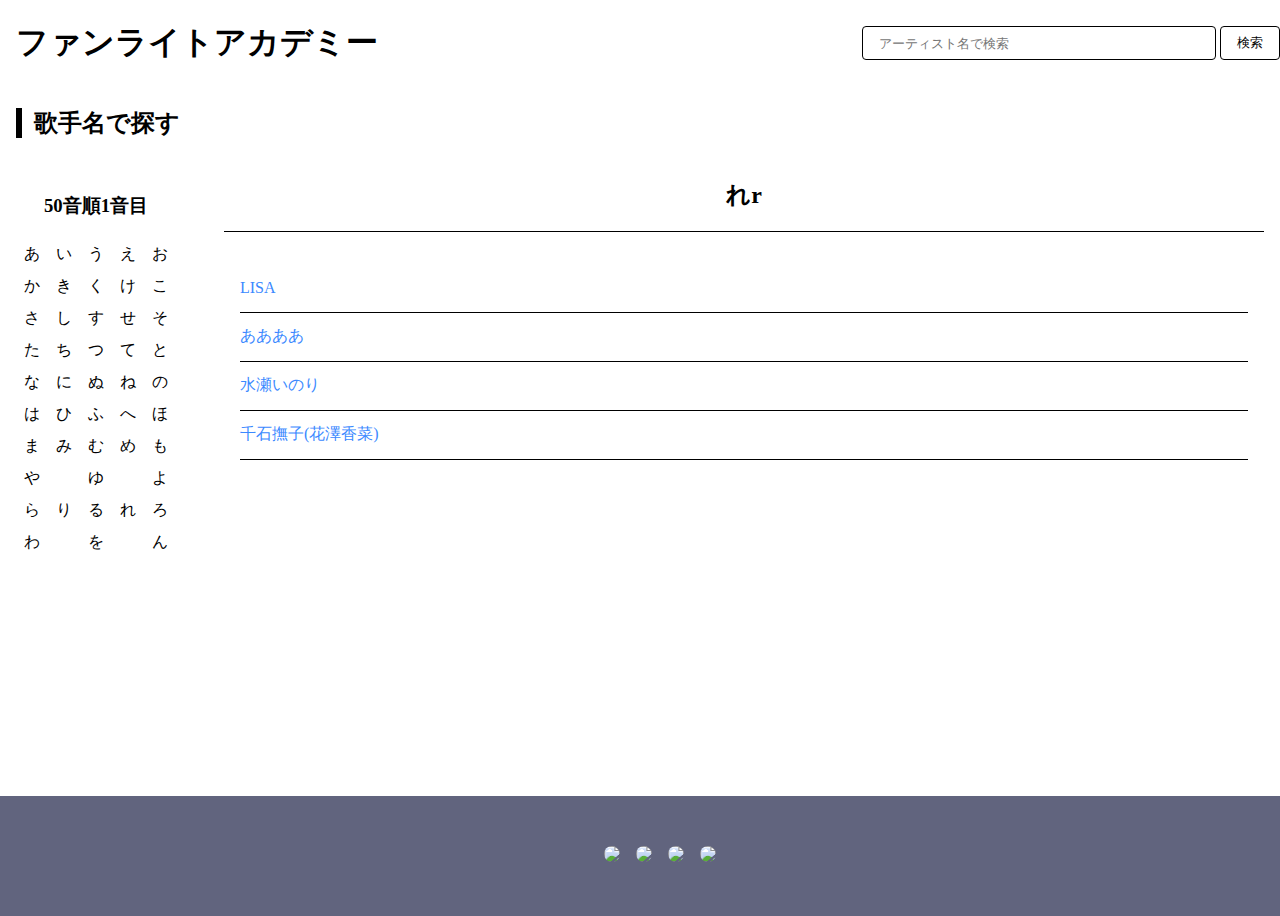
==== html/index.html @ 968b4497 "移動" ====
<!DOCTYPE html>
<html lang="en">
  <head>
    <meta charset="UTF-8" />
    <meta name="viewport" content="width=device-width, initial-scale=1.0" />
    <title>Document</title>
    <link href="../css/index.css" rel="stylesheet" type="text/css" />
  </head>
  <body>
    <div class="container">
      <div class="titlebar">
        <h1>ファンライトアカデミー</h1>
        <div class="searchbox">
          <input class="search-input" placeholder="アーティスト名で検索" />
          <button class="search-button" type="button">検索</button>
        </div>
      </div>

      <h2 class="page-title">歌手名で探す</h2>

      <div class="main">
        <div class="sidemenu">
          <h3>50音順1音目</h3>
          <ol class="artist-navi">
            <li>あ</li>
            <li>い</li>
            <li>う</li>
            <li>え</li>
            <li>お</li>
            <li>か</li>
            <li>き</li>
            <li>く</li>
            <li>け</li>
            <li>こ</li>
            <li>さ</li>
            <li>し</li>
            <li>す</li>
            <li>せ</li>
            <li>そ</li>
            <li>た</li>
            <li>ち</li>
            <li>つ</li>
            <li>て</li>
            <li>と</li>
            <li>な</li>
            <li>に</li>
            <li>ぬ</li>
            <li>ね</li>
            <li>の</li>
            <li>は</li>
            <li>ひ</li>
            <li>ふ</li>
            <li>へ</li>
            <li>ほ</li>
            <li>ま</li>
            <li>み</li>
            <li>む</li>
            <li>め</li>
            <li>も</li>
            <li>や</li>
            <li class="hidden">い</li>
            <li>ゆ</li>
            <li class="hidden">え</li>
            <li>よ</li>
            <li>ら</li>
            <li>り</li>
            <li>る</li>
            <li>れ</li>
            <li>ろ</li>
            <li>わ</li>
            <li class="hidden">い</li>
            <li>を</li>
            <li class="hidden">え</li>
            <li>ん</li>
          </ol>
        </div>

        <div class="content">
          <h2 class="prefix">れr</h2>
          <hr class="divider" />
          <ol class="artist-list">
            <li>
              <a href="artist.html">LISA</a>
            </li>
            <li><a href="artist.html">ああああ</a></li>
            <li><a href="artist.html">水瀬いのり</a></li>
            <li><a href="artist.html">千石撫子(花澤香菜)</a></li>
          </ol>
        </div>
      </div>
    </div>
    <footer class="footer">
      <ul class="user-list">
        <li>
          <a>
            <img src="https://github.com/hytakt.png" height="48" />
          </a>
        </li>
        <li>
          <a>
            <img src="https://github.com/resounds.png" height="48" />
          </a>
        </li>
        <li>
          <a>
            <img src="https://github.com/hamada1119.png" height="48" />
          </a>
        </li>
        <li>
          <a>
            <img src="https://github.com/Forestyl.png" height="48" />
          </a>
        </li>
      </ul>
    </footer>
  </body>
</html>
---- css/index.css ----
.main {
  display: grid;
  grid-template-columns: auto 1fr;
  column-gap: 16px;
}

.container {
  height: calc(100vh - 120px);
}

h1 {
  padding-left: 16px;
}

.titlebar {
  display: grid;
  grid-template-columns: 1fr auto;
}

.searchbox {
  display: flex;
  align-items: center;
  gap: 4px;
}

.search-input {
  height: 32px;
  border: 1px solid black;
  border-radius: 4px;
  padding: 0 16px;
  margin: 0;
  box-sizing: content-box;
  width: 320px;
}

.search-button {
  height: 32px;
  background: white;
  border: 1px solid black;
  border-radius: 4px;
  box-sizing: content-box;
  padding: 0 16px;
}

.search-button:hover {
  background: gray;
}

.artist-navi {
  list-style: none;
  max-width: calc(32px * 5);
  display: flex;
  flex-wrap: wrap;
  padding: 0;
}

.artist-navi > li {
  width: 32px;
  height: 32px;
  display: flex;
  align-items: center;
  justify-content: center;
}

.artist-navi > li:hover {
  background-color: gray;
}

.hidden {
  visibility: hidden;
}

.content {
  grid-column: 2/3;
}

.content > .prefix {
  text-align: center;
}

.content > .divider {
  border: none;
  border-top: 1px solid black;
  margin: 16px;
}

.sidemenu {
  grid-column: 1/2;
  padding: 16px;
}

.sidemenu > h3 {
  text-align: center;
}

.artist-list {
  list-style: none;
  padding: 0;
  margin: 32px;
}

.artist-list > li {
  border-bottom: 1px black solid;
}

.artist-list > li > a {
  text-decoration: none;
  color: #3b89ff;
  display: block;
  height: 48px;
  display: flex;
  align-items: center;
}

.artist-list > li > a:hover {
  color: #73abff;
}

.page-title {
  padding-left: 16px;
  display: flex;
  align-items: center;
}

.page-title::before {
  content: '';
  width: 6px;
  height: 30px;
  background-color: black;
  margin-right: 12px;
  top: 0;
}

body {
  padding: 0;
  margin: 0;
}

.footer {
  height: 120px;
  background: #61647e;
}

.user-list {
  list-style: none;
  display: flex;
  justify-content: center;
  gap: 16px;
  align-items: center;
  height: 100%;
}

.user-list img {
  clip-path: circle();
}
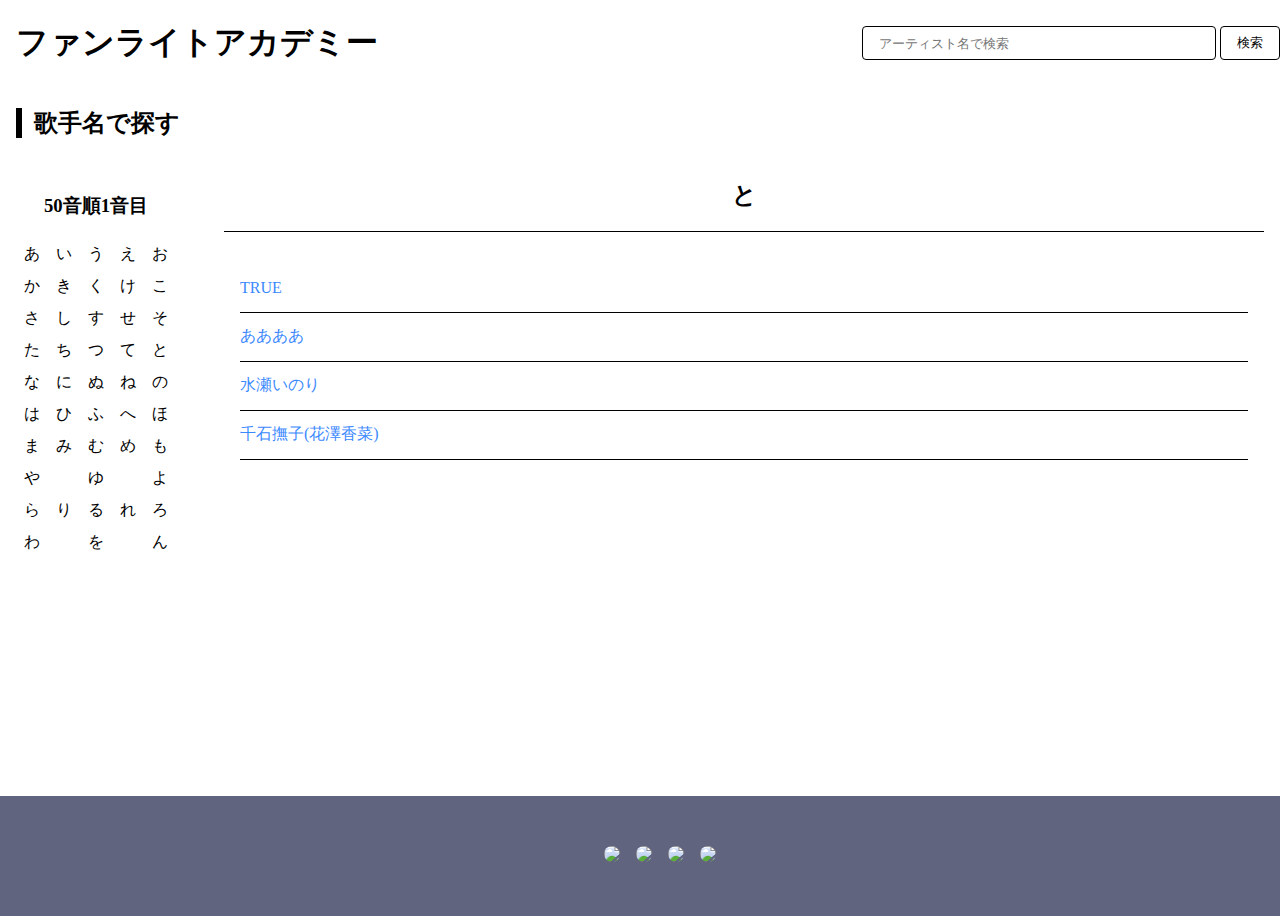
==== commit b2c31398: "toppageのデザイン修正" ====
--- a/html/index.html
+++ b/html/index.html
@@ -15,10 +15,10 @@
           <button class="search-button" type="button">検索</button>
         </div>
       </div>
-
+      <main>
       <h2 class="page-title">歌手名で探す</h2>
 
-      <div class="main">
+      <main class="main">
         <div class="sidemenu">
           <h3>50音順1音目</h3>
           <ol class="artist-navi">
@@ -76,18 +76,18 @@
         </div>
 
         <div class="content">
-          <h2 class="prefix">れr</h2>
+          <h2 class="prefix">と</h2>
           <hr class="divider" />
           <ol class="artist-list">
             <li>
-              <a href="artist.html">LISA</a>
+              <a href="dreamsolister.html">TRUE</a>
             </li>
             <li><a href="artist.html">ああああ</a></li>
             <li><a href="artist.html">水瀬いのり</a></li>
             <li><a href="artist.html">千石撫子(花澤香菜)</a></li>
           </ol>
         </div>
-      </div>
+      </main>
     </div>
     <footer class="footer">
       <ul class="user-list">
--- a/css/index.css
+++ b/css/index.css
@@ -5,7 +5,7 @@
 }
 
 .container {
-  height: calc(100vh - 120px);
+  min-height: calc(100vh - 120px);
 }
 
 h1 {
